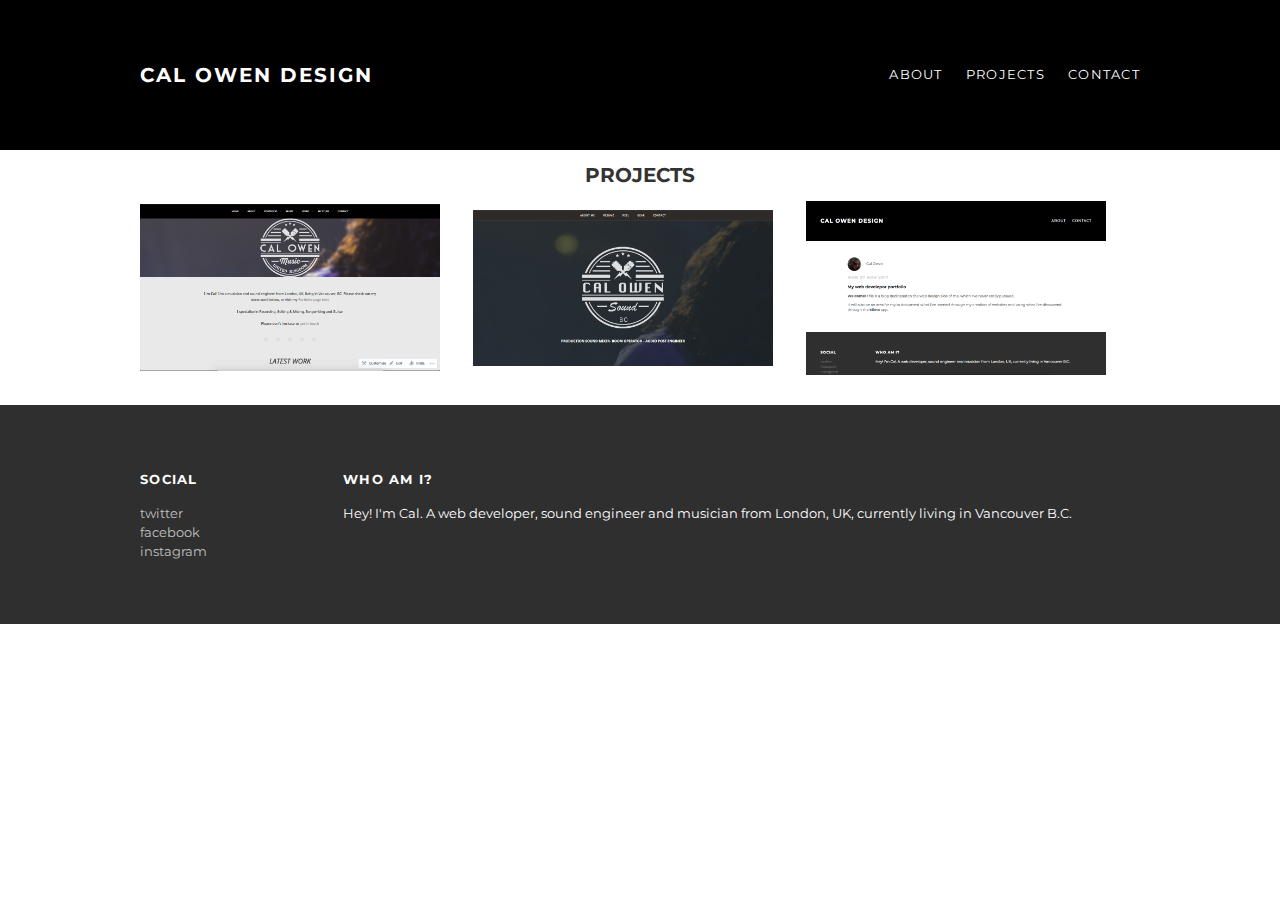
==== projects.html @ b29a2061 "Add files via upload" ====
<!DOCTYPE html>
<html>
 <head>
   <title>Cal Owen Design - My Portfolio</title>
   <link rel="stylesheet" type="text/css"
   href="style.css">
 </head>
 <body>
   <div id="header">
    <div class="container">
      <a id="header-title" href="index.html">Cal Owen Design</a>
      <ul id="header-nav">
        <li><a href="about.html">About</a></li>
        <li><a href="projects.html">Projects</a></li>
        <li><a href="mailto:calhoun.owen@gmail.com">Contact</a></li>
      </ul>
    </div>
   </div>
   <div id="content">
    <div class="container">
      <div class="projects">
        <h1 class="projects-title">
        Projects</h1>
        <div class="projects-content">
          <img src="comusic.png">
          <img src="cosound.png">
          <img src="after.png">
        </div> <!-- projects-content -->
      </div> <!-- projects -->
    </div> <!-- container -->
  </div> <!-- content -->
   <div id="footer">
    <div class="container">
      <div class="column">
        <h4>Social</h4>
        <p>
          <a href="https://twitter.com/calowenmusic">twitter</a>
          <br>
          <a href="https://www.facebook.com/calowenmusic/">facebook</a>
          <br>
          <a href="https://www.instagram.com/calowenmusic/">instagram</a>
        </p>
      </div>
      <div class="column">
        <h4>Who Am I?</h4>
        <p>Hey! I'm Cal. A web developer, sound engineer and musician from London,
           UK, currently living in Vancouver B.C.</p>
      </div> <!-- column -->
    </div> <!-- container -->
  </div> <!-- footer -->
 </body>
</html>
---- style.css ----
@import url(http://fonts.googleapis.com/css?family=Montserrat:400,700);


body {
  color: #555;
  margin: 0;
  font-family: 'Montserrat', sans-serif;
  font-size: 0.8em;
}
#header {
  background-color: #000000;
  height: 150px;
  line-height: 150px;
}
#header a {
  color: white;
  text-decoration: none;
  text-transform: uppercase;
  letter-spacing: 0.1em;
}
#header a:hover {
  color: #c0c0c0;
}
#header-title {
  display: block;
  float: left;
  font-size: 20px;
  font-weight: bold;
}
#header-nav {
  display: block;
  float: right;
  margin-top: 0;
}
#header-nav li {
  display: inline;
  padding-left: 20px;
}
.container {
  max-width: 1000px;
  margin: 0 auto;
}


.post, .about {
  max-width: 800px;
  margin: 0 auto;
  padding: 40px 0;
}
.post-author img {
  width: 50px;
  height: 50px;
  vertical-align: middle;
}
.post-content a {
  font-style: italic;
  color: #000000;
}
.about-author img {
  width: 180px;
  height: 180px;
  vertical-align: middle;
}
.post-author img,
.about-author img {
  border-radius: 50%;
}
.post-author span {
  margin-left: 16px;
}
.post-date {
  color: #D2D2D2;

  font-size: 14px;
  font-weight: bold;
  text-transform: uppercase;
  letter-spacing: 0.1em;
}
.post-container:nth-child(even) {
  background-color: #f2f2f2;
}
h1, h2, h3, h4 {
  color: #333;
}
p {
  line-height: 1.5;
}
.projects-title {
  text-align:center;
  font-size: 20px;
  text-transform: uppercase;
  text
}
.projects-content img {
  max-width: 30%;
  vertical-align: middle;
  margin-right: 30px;
  margin-bottom: 30px
}

#footer {
  background-color: #2f2f2f;
  padding: 50px 0;
}
.column {
  min-width: 200px;
  display:inline-block;
  vertical-align: top;
}
#footer h4 {
  color: white;
  text-transform: uppercase;
  letter-spacing: 0.1em;
}
#footer p {
  color: white;
}
a {
  color: #c0c0c0;
  text-decoration: none;
}
a:hover {
  color: #ffffff;
}
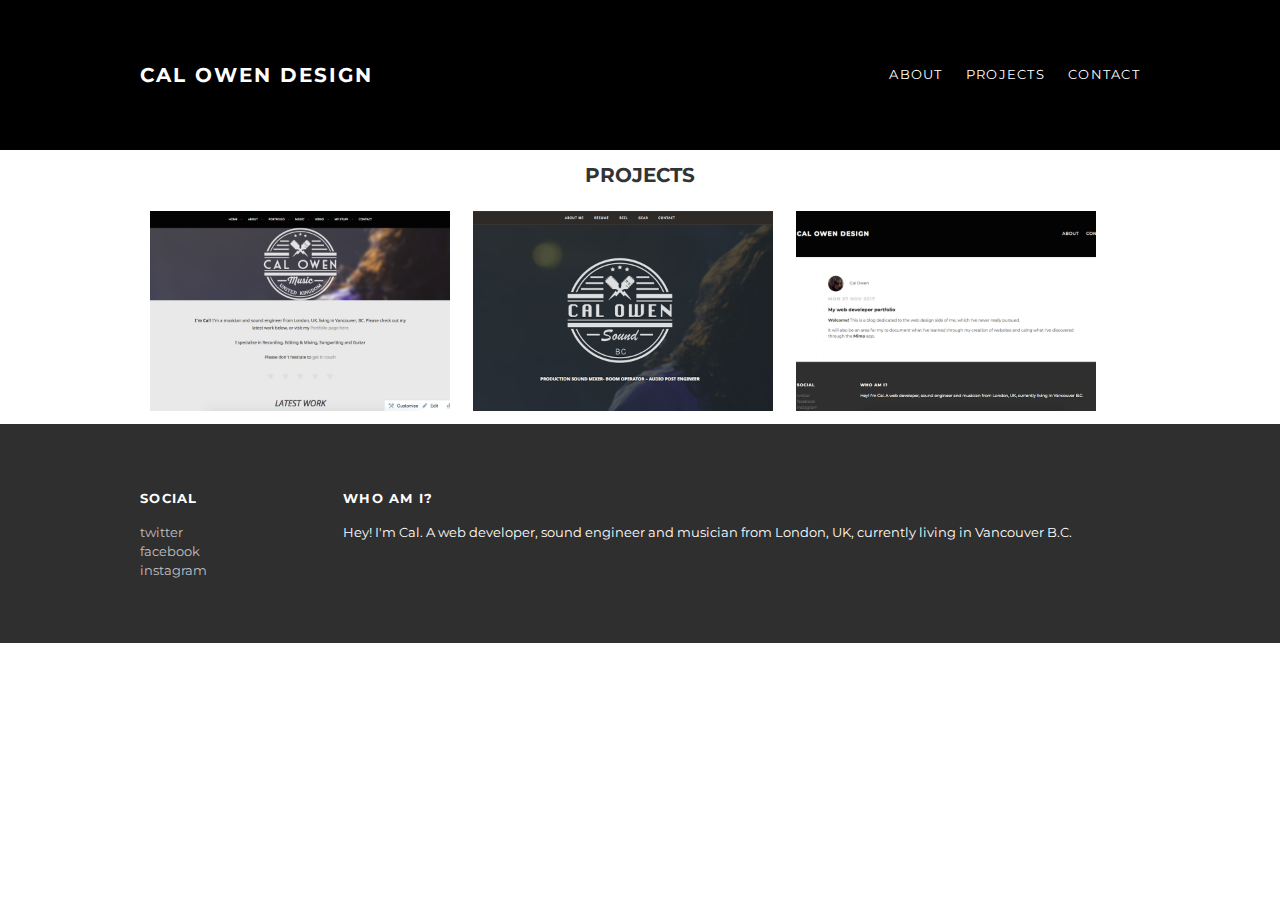
==== commit dcc34880: "Add files via upload" ====
--- a/projects.html
+++ b/projects.html
@@ -21,12 +21,16 @@
       <div class="projects">
         <h1 class="projects-title">
         Projects</h1>
-        <div class="projects-content">
-          <img src="comusic.png">
-          <img src="cosound.png">
-          <img src="after.png">
-        </div> <!-- projects-content -->
-      </div> <!-- projects -->
+        <div class="portfolioImage">
+          <div class="imagetext">CAL OWEN MUSIC</div>
+          <img src="comusic.png" class="image_frame"></div>
+        <div class="portfolioImage">
+          <div class="imagetext">CAL OWEN SOUND</div>
+          <img src="cosound.png" class="image_frame"></div>
+        <div class="portfolioImage">
+          <div class="imagetext">CAL OWEN DESIGN</div>
+          <img src="after.png" class="image_frame"></div>
+        </div> <!-- projects -->
     </div> <!-- container -->
   </div> <!-- content -->
    <div id="footer">
--- a/style.css
+++ b/style.css
@@ -89,14 +89,40 @@
   text-align:center;
   font-size: 20px;
   text-transform: uppercase;
-  text
 }
-.projects-content img {
-  max-width: 30%;
-  vertical-align: middle;
-  margin-right: 30px;
-  margin-bottom: 30px
+.portfolioImage {
+  width: 300px;
+  height: 200px;
+  margin: 10px;
+  position:relative;
+  display: inline-block;
 }
+.imagetext {
+  position: absolute;
+  padding-top: 30%;
+  padding-left: 20px;
+  text-align:center;
+  font-size: 26px;
+  font-weight: bolder;
+}
+.image_frame {
+  width: 300px;
+  height: 200px;
+  -webkit-transition: all .5s ease-in-out;
+  -moz-transition: all .5s ease-in-out;
+  -o-transition: all .5s ease-in-out;
+  -ms-transition: all .5s ease-in-out;
+  transition: all .5s ease-in-out;
+  position: absolute;
+  z-index: 2;
+  opacity: 1;
+}
+.image_frame img {
+  width: 300px;
+  height: 200px;
+}
+.image_frame:hover { opacity:0.1; }
+
 
 #footer {
   background-color: #2f2f2f;
